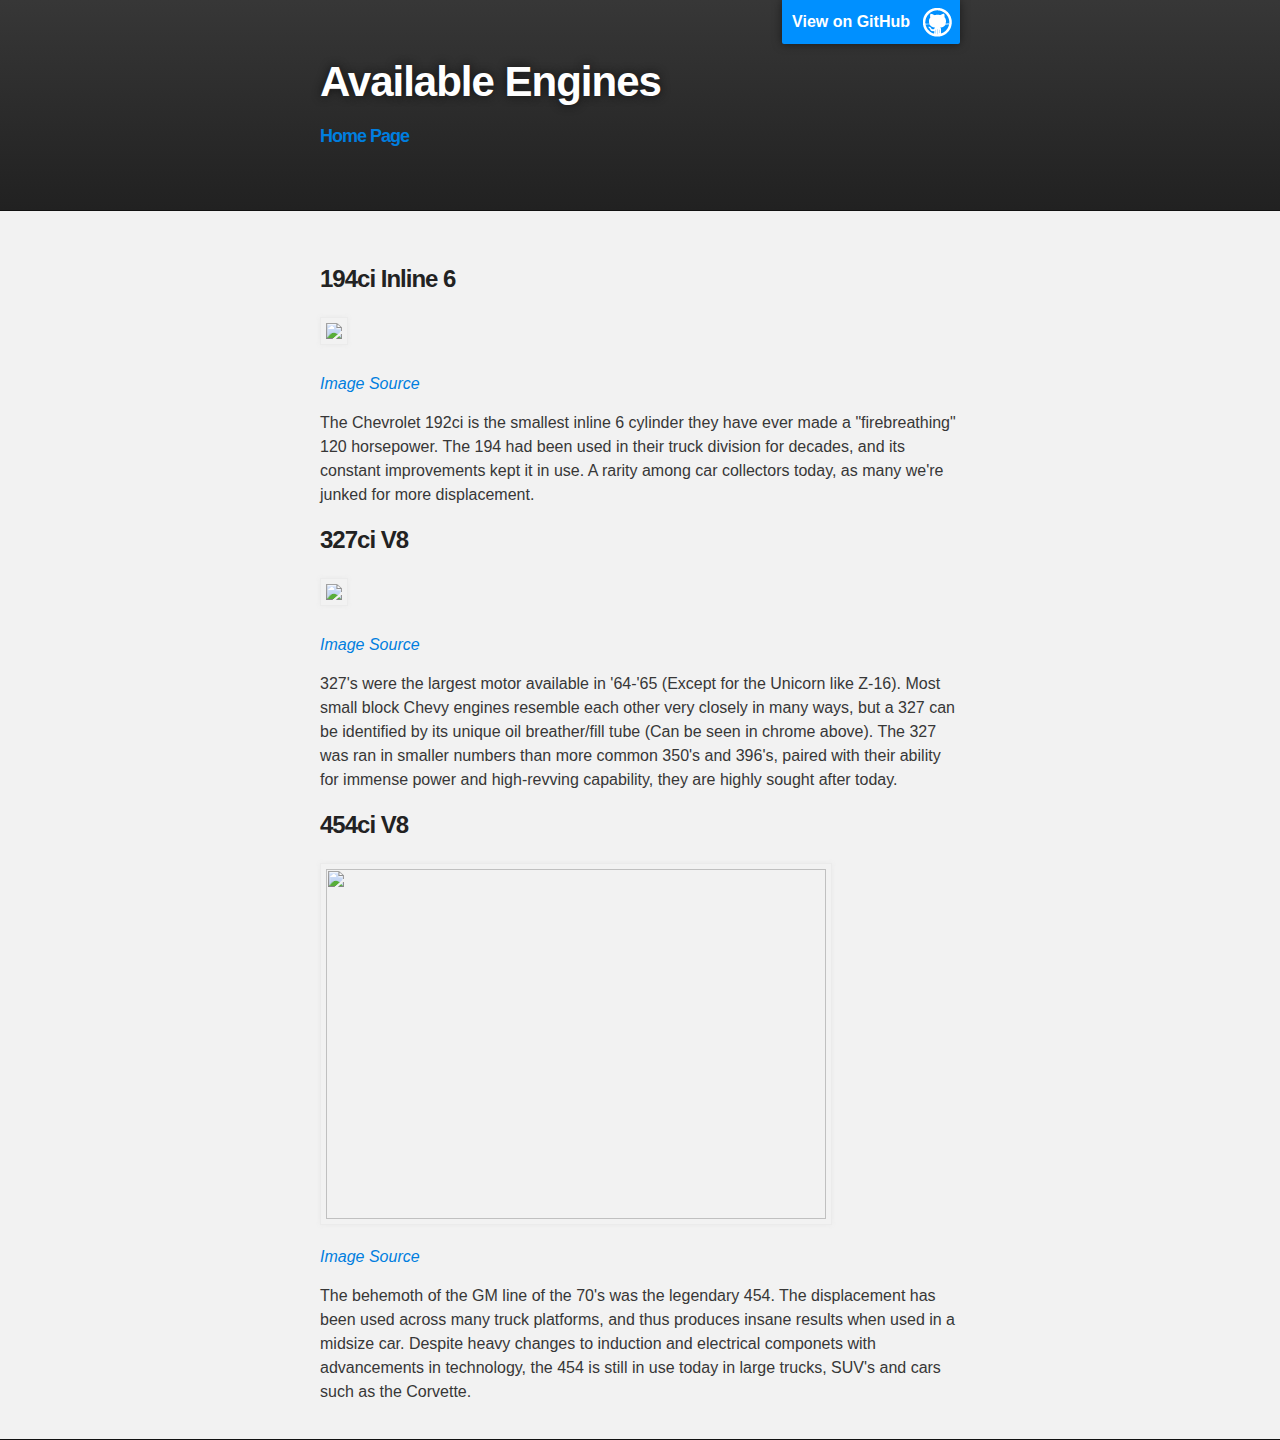
==== engines.html @ 69f3c234 "Update engines.html" ====
<!DOCTYPE html>
<html>

  <head>
    <meta charset='utf-8'>
    <meta http-equiv="X-UA-Compatible" content="chrome=1">
    <meta name="description" content="kevinstump17.github.io : ">

    <link rel="stylesheet" type="text/css" media="screen" href="stylesheets/stylesheet.css">

    <title>The Chevrolet Chevelle</title>
  </head>

  <body>

    <!-- HEADER -->
    <div id="header_wrap" class="outer">
        <header class="inner">
          <a id="forkme_banner" href="https://github.com/kevinstump17">View on GitHub</a>

          <h1 id="project_title">Available Engines</h1>
          <h5 id="home_link"><a href="/">Home Page</a></h5>
          <h2 id="project_tagline"></h2>

        </header>
    </div>

    <!-- MAIN CONTENT -->
    <div id="main_content_wrap" class="outer">
      <section id="main_content" class="inner">
        <h3>
<a id="welcome-to-github-pages" class="anchor" href="#welcome-to-github-pages" aria-hidden="true"><span class="octicon octicon-link"></span></a>194ci Inline 6</h3>
<img src="http://www.carsandracingstuff.com/library/n/nova81t.jpg">
<p><em><a href="http://www.carsandracingstuff.com/">Image Source</a></em></p>
<p>The Chevrolet 192ci is the smallest inline 6 cylinder they have ever made a "firebreathing" 120 horsepower. The 194 had been used in their truck division for decades, and its constant improvements kept it in use. A rarity among car collectors today, as many we're junked for more displacement.</p>

<h3>
<a id="designer-templates" class="anchor" href="#designer-templates" aria-hidden="true"><span class="octicon octicon-link"></span></a>327ci V8</h3>
<img src="http://image.superchevy.com/f/9593937+w640+h426+q80+re0+cr1+ar0+st0/p172790_image_large.jpg">
<p><em><a href="http://www.superchevy.com">Image Source</a></em></p>
<p>327's were the largest motor available in '64-'65 (Except for the Unicorn like Z-16). Most small block Chevy engines resemble each other very closely in many ways, but a 327 can be identified by its unique oil breather/fill tube (Can be seen in chrome above). The 327 was ran in smaller numbers than more common 350's and 396's, paired with their ability for immense power and high-revving capability, they are highly sought after today.</p>
<h3>
<h3>
<a id="authors-and-contributors" class="anchor" href="#authors-and-contributors" aria-hidden="true"><span class="octicon octicon-link"></span></a>454ci V8</h3>
<img src="http://img07.deviantart.net/c6f5/i/2009/143/3/0/chevy_454_cubic_inch_360_by_detroitdemigod.jpg" height="350", width ="500">
<p><em><a href="http://detroitdemigod.deviantart.com/">Image Source</a></em></p>
<p>The behemoth of the GM line of the 70's was the legendary 454. The displacement has been used across many truck platforms, and thus produces insane results when used in a midsize car. Despite heavy changes to induction and electrical componets with advancements in technology, the 454 is still in use today in large trucks, SUV's and cars such as the Corvette.</p>
<h3>



<audio autoplay = "autoplay">
 <source src="http://freesound.org/data/previews/127/127980_2335231-lq.mp3"
         type='audio/mp3'>
 <!-- The next line will only be executed if the browser doesn't support the <audio> tag-->
 <p>Your user agent does not support the HTML5 Audio element.</p>
</audio>
    

  </body>
</html>
---- stylesheets/stylesheet.css ----
/*******************************************************************************
Slate Theme for GitHub Pages
by Jason Costello, @jsncostello
*******************************************************************************/

@import url(github-light.css);

/*******************************************************************************
MeyerWeb Reset
*******************************************************************************/

html, body, div, span, applet, object, iframe,
h1, h2, h3, h4, h5, h6, p, blockquote, pre,
a, abbr, acronym, address, big, cite, code,
del, dfn, em, img, ins, kbd, q, s, samp,
small, strike, strong, sub, sup, tt, var,
b, u, i, center,
dl, dt, dd, ol, ul, li,
fieldset, form, label, legend,
table, caption, tbody, tfoot, thead, tr, th, td,
article, aside, canvas, details, embed,
figure, figcaption, footer, header, hgroup,
menu, nav, output, ruby, section, summary,
time, mark, audio, video {
  margin: 0;
  padding: 0;
  border: 0;
  font: inherit;
  vertical-align: baseline;
}

/* HTML5 display-role reset for older browsers */
article, aside, details, figcaption, figure,
footer, header, hgroup, menu, nav, section {
  display: block;
}

ol, ul {
  list-style: none;
}

table {
  border-collapse: collapse;
  border-spacing: 0;
}

/*******************************************************************************
Theme Styles
*******************************************************************************/

body {
  box-sizing: border-box;
  color:#373737;
  background: #212121;
  font-size: 16px;
  font-family: 'Myriad Pro', Calibri, Helvetica, Arial, sans-serif;
  line-height: 1.5;
  -webkit-font-smoothing: antialiased;
}

h1, h2, h3, h4, h5, h6 {
  margin: 10px 0;
  font-weight: 700;
  color:#222222;
  font-family: 'Lucida Grande', 'Calibri', Helvetica, Arial, sans-serif;
  letter-spacing: -1px;
}

h1 {
  font-size: 36px;
  font-weight: 700;
}

h2 {
  padding-bottom: 10px;
  font-size: 32px;
  background: url('../images/bg_hr.png') repeat-x bottom;
}

h3 {
  font-size: 24px;
}

h4 {
  font-size: 21px;
}

h5 {
  font-size: 18px;
}

h6 {
  font-size: 16px;
}

p {
  margin: 10px 0 15px 0;
}

footer p {
  color: #f2f2f2;
}

a {
  text-decoration: none;
  color: #007edf;
  text-shadow: none;

  transition: color 0.5s ease;
  transition: text-shadow 0.5s ease;
  -webkit-transition: color 0.5s ease;
  -webkit-transition: text-shadow 0.5s ease;
  -moz-transition: color 0.5s ease;
  -moz-transition: text-shadow 0.5s ease;
  -o-transition: color 0.5s ease;
  -o-transition: text-shadow 0.5s ease;
  -ms-transition: color 0.5s ease;
  -ms-transition: text-shadow 0.5s ease;
}

a:hover, a:focus {text-decoration: underline;}

footer a {
  color: #F2F2F2;
  text-decoration: underline;
}

em {
  font-style: italic;
}

strong {
  font-weight: bold;
}

img {
  position: relative;
  margin: 0 auto;
  max-width: 739px;
  padding: 5px;
  margin: 10px 0 10px 0;
  border: 1px solid #ebebeb;

  box-shadow: 0 0 5px #ebebeb;
  -webkit-box-shadow: 0 0 5px #ebebeb;
  -moz-box-shadow: 0 0 5px #ebebeb;
  -o-box-shadow: 0 0 5px #ebebeb;
  -ms-box-shadow: 0 0 5px #ebebeb;
}

p img {
  display: inline;
  margin: 0;
  padding: 0;
  vertical-align: middle;
  text-align: center;
  border: none;
}

pre, code {
  width: 100%;
  color: #222;
  background-color: #fff;

  font-family: Monaco, "Bitstream Vera Sans Mono", "Lucida Console", Terminal, monospace;
  font-size: 14px;

  border-radius: 2px;
  -moz-border-radius: 2px;
  -webkit-border-radius: 2px;
}

pre {
  width: 100%;
  padding: 10px;
  box-shadow: 0 0 10px rgba(0,0,0,.1);
  overflow: auto;
}

code {
  padding: 3px;
  margin: 0 3px;
  box-shadow: 0 0 10px rgba(0,0,0,.1);
}

pre code {
  display: block;
  box-shadow: none;
}

blockquote {
  color: #666;
  margin-bottom: 20px;
  padding: 0 0 0 20px;
  border-left: 3px solid #bbb;
}


ul, ol, dl {
  margin-bottom: 15px
}

ul {
  list-style-position: inside;
  list-style: disc;
  padding-left: 20px;
}

ol {
  list-style-position: inside;
  list-style: decimal;
  padding-left: 20px;
}

dl dt {
  font-weight: bold;
}

dl dd {
  padding-left: 20px;
  font-style: italic;
}

dl p {
  padding-left: 20px;
  font-style: italic;
}

hr {
  height: 1px;
  margin-bottom: 5px;
  border: none;
  background: url('../images/bg_hr.png') repeat-x center;
}

table {
  border: 1px solid #373737;
  margin-bottom: 20px;
  text-align: left;
 }

th {
  font-family: 'Lucida Grande', 'Helvetica Neue', Helvetica, Arial, sans-serif;
  padding: 10px;
  background: #373737;
  color: #fff;
 }

td {
  padding: 10px;
  border: 1px solid #373737;
 }

form {
  background: #f2f2f2;
  padding: 20px;
}

/*******************************************************************************
Full-Width Styles
*******************************************************************************/

.outer {
  width: 100%;
}

.inner {
  position: relative;
  max-width: 640px;
  padding: 20px 10px;
  margin: 0 auto;
}

#forkme_banner {
  display: block;
  position: absolute;
  top:0;
  right: 10px;
  z-index: 10;
  padding: 10px 50px 10px 10px;
  color: #fff;
  background: url('../images/blacktocat.png') #0090ff no-repeat 95% 50%;
  font-weight: 700;
  box-shadow: 0 0 10px rgba(0,0,0,.5);
  border-bottom-left-radius: 2px;
  border-bottom-right-radius: 2px;
}

#header_wrap {
  background: #212121;
  background: -moz-linear-gradient(top, #373737, #212121);
  background: -webkit-linear-gradient(top, #373737, #212121);
  background: -ms-linear-gradient(top, #373737, #212121);
  background: -o-linear-gradient(top, #373737, #212121);
  background: linear-gradient(top, #373737, #212121);
}

#header_wrap .inner {
  padding: 50px 10px 30px 10px;
}

#project_title {
  margin: 0;
  color: #fff;
  font-size: 42px;
  font-weight: 700;
  text-shadow: #111 0px 0px 10px;
}

#project_tagline {
  color: #fff;
  font-size: 24px;
  font-weight: 300;
  background: none;
  text-shadow: #111 0px 0px 10px;
}

#downloads {
  position: absolute;
  width: 210px;
  z-index: 10;
  bottom: -40px;
  right: 0;
  height: 70px;
  background: url('../images/icon_download.png') no-repeat 0% 90%;
}

.zip_download_link {
  display: block;
  float: right;
  width: 90px;
  height:70px;
  text-indent: -5000px;
  overflow: hidden;
  background: url(../images/sprite_download.png) no-repeat bottom left;
}

.tar_download_link {
  display: block;
  float: right;
  width: 90px;
  height:70px;
  text-indent: -5000px;
  overflow: hidden;
  background: url(../images/sprite_download.png) no-repeat bottom right;
  margin-left: 10px;
}

.zip_download_link:hover {
  background: url(../images/sprite_download.png) no-repeat top left;
}

.tar_download_link:hover {
  background: url(../images/sprite_download.png) no-repeat top right;
}

#main_content_wrap {
  background: #f2f2f2;
  border-top: 1px solid #111;
  border-bottom: 1px solid #111;
}

#main_content {
  padding-top: 40px;
}

#footer_wrap {
  background: #212121;
}



/*******************************************************************************
Small Device Styles
*******************************************************************************/

@media screen and (max-width: 480px) {
  body {
    font-size:14px;
    color: #FFFAF0;
  }

  #downloads {
    display: none;
  }

  .inner {
    min-width: 320px;
    max-width: 480px;
  }

  #project_title {
  font-size: 32px;
  }

  h1 {
    font-size: 28px;
  }

  h2 {
    font-size: 24px;
  }

  h3 {
    font-size: 21px;
  }

  h4 {
    font-size: 18px;
  }

  h5 {
    font-size: 14px;
  }

  h6 {
    font-size: 12px;
  }

  code, pre {
    min-width: 320px;
    max-width: 480px;
    font-size: 11px;
  }
  #home_link {
    color: white;
  }
  #home_link: hover {
    color: blue;
  }

}
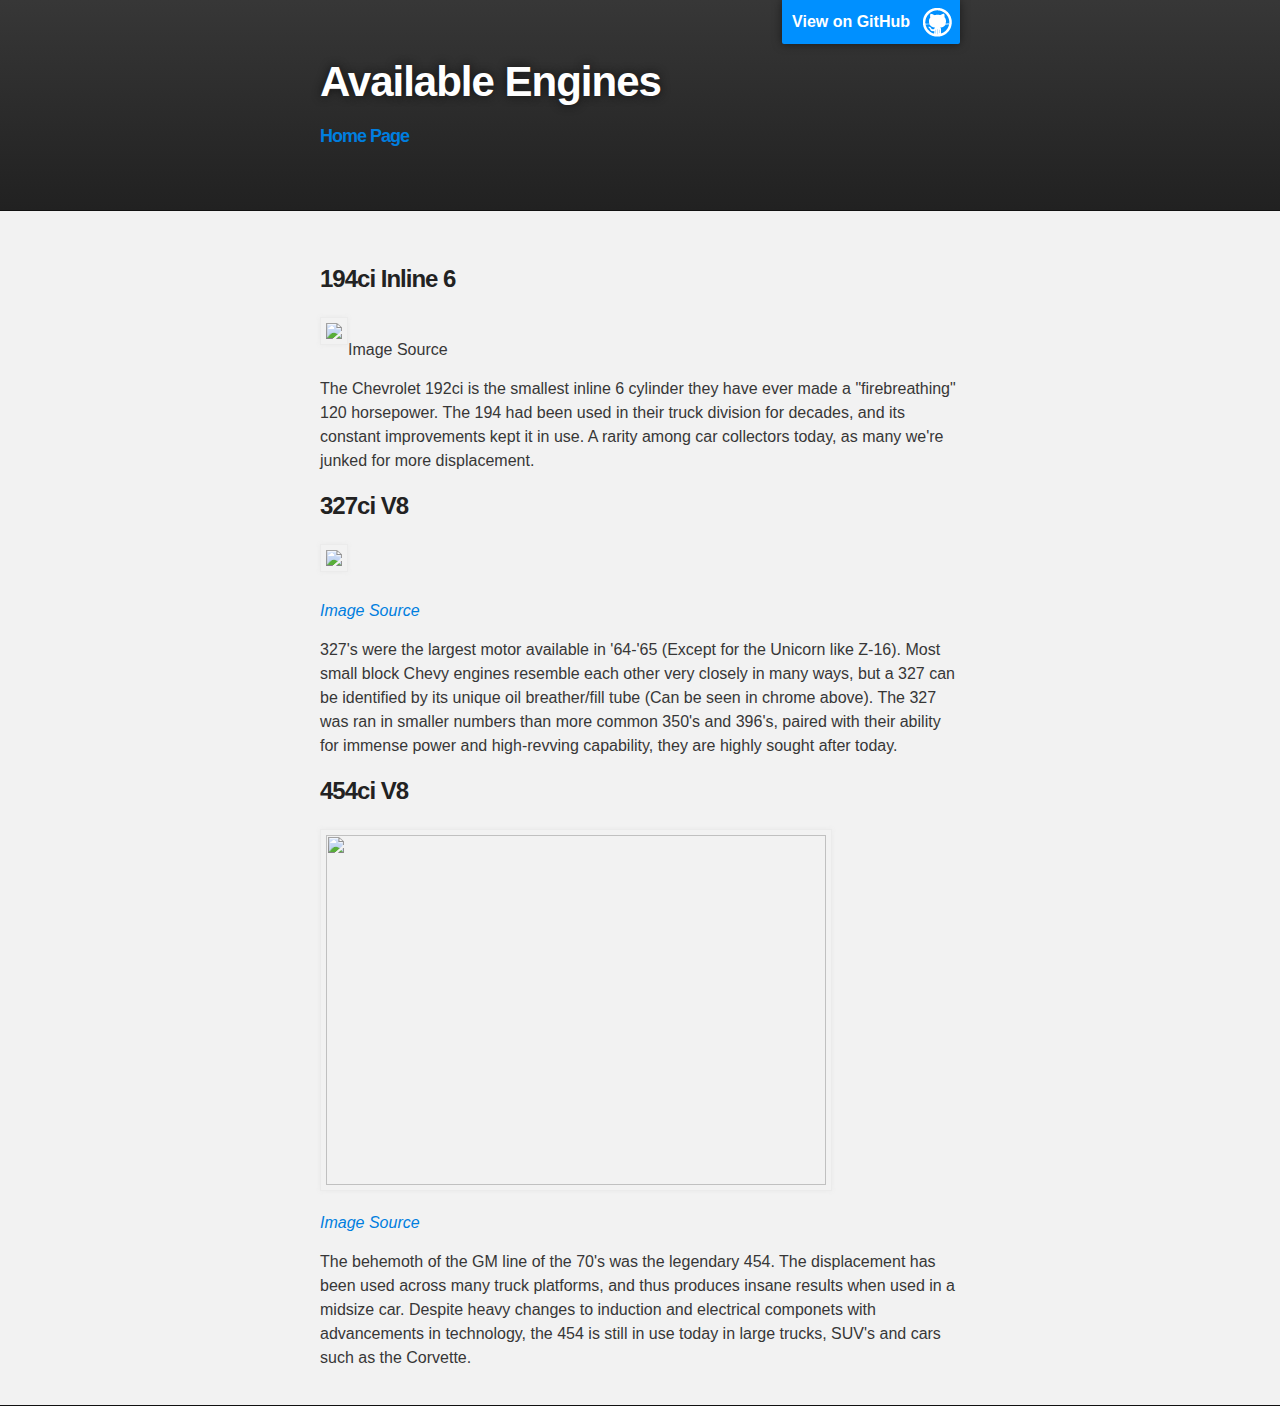
==== commit 46a78f4b: "Update engines.html" ====
--- a/engines.html
+++ b/engines.html
@@ -31,8 +31,8 @@
       <section id="main_content" class="inner">
         <h3>
 <a id="welcome-to-github-pages" class="anchor" href="#welcome-to-github-pages" aria-hidden="true"><span class="octicon octicon-link"></span></a>194ci Inline 6</h3>
-<img src="http://www.carsandracingstuff.com/library/n/nova81t.jpg">
-<p><em><a href="http://www.carsandracingstuff.com/">Image Source</a></em></p>
+<img src="http://i258.photobucket.com/albums/hh271/dmw56/51%20truck/018-4.jpg>
+<p><em><a href="http://photobucket.com/">Image Source</a></em></p>
 <p>The Chevrolet 192ci is the smallest inline 6 cylinder they have ever made a "firebreathing" 120 horsepower. The 194 had been used in their truck division for decades, and its constant improvements kept it in use. A rarity among car collectors today, as many we're junked for more displacement.</p>
 
 <h3>
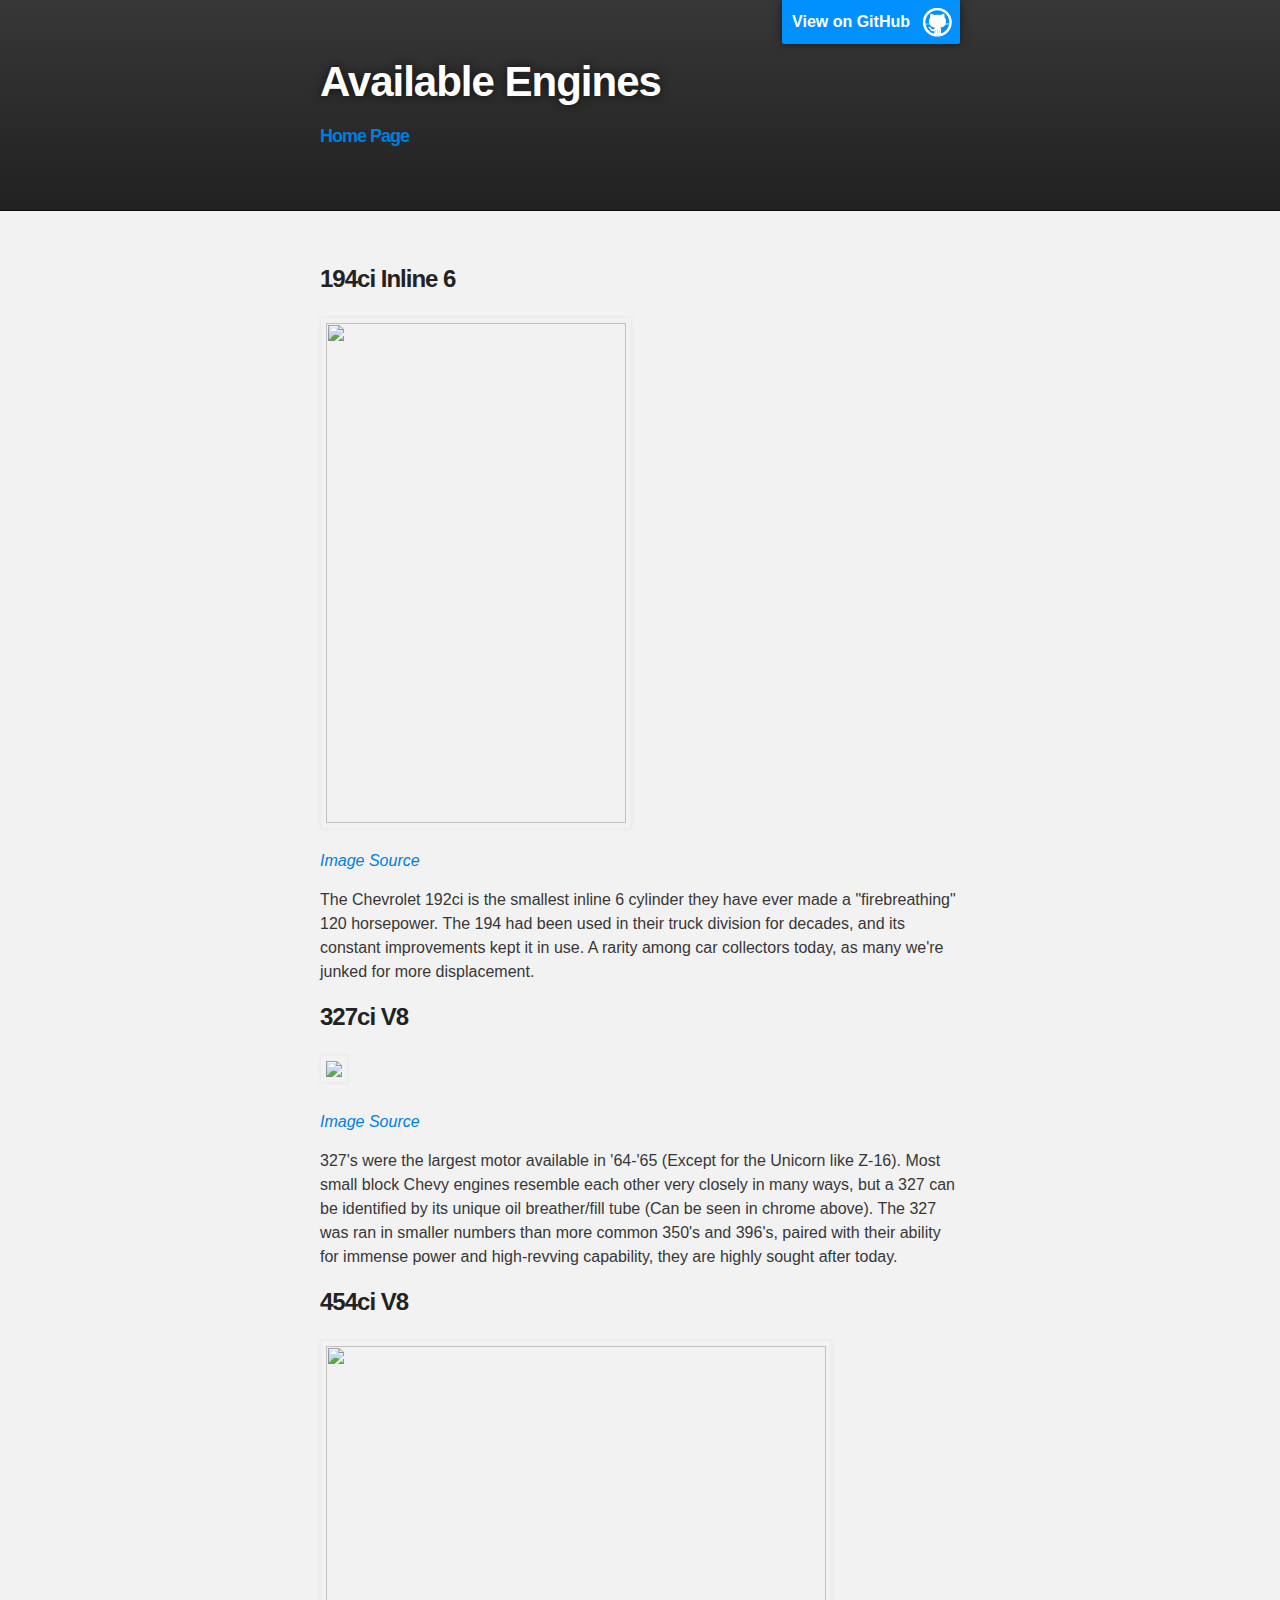
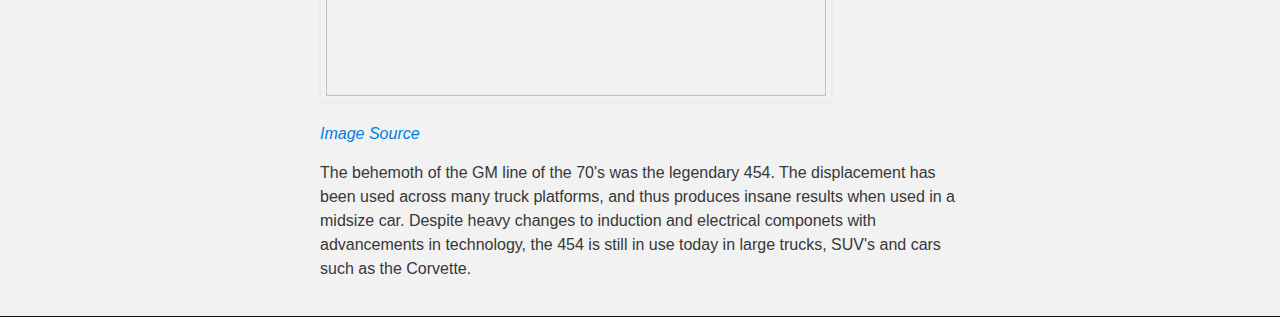
==== commit 128f4b08: "Update engines.html" ====
--- a/engines.html
+++ b/engines.html
@@ -31,8 +31,8 @@
       <section id="main_content" class="inner">
         <h3>
 <a id="welcome-to-github-pages" class="anchor" href="#welcome-to-github-pages" aria-hidden="true"><span class="octicon octicon-link"></span></a>194ci Inline 6</h3>
-<img src="http://i258.photobucket.com/albums/hh271/dmw56/51%20truck/018-4.jpg>
-<p><em><a href="http://photobucket.com/">Image Source</a></em></p>
+<img src="http://gallery.lisaandmike.org/albums/64nova/PICT6452.jpg" height="500" width="300">
+<p><em><a href="http://stevesnovasite.com/">Image Source</a></em></p>
 <p>The Chevrolet 192ci is the smallest inline 6 cylinder they have ever made a "firebreathing" 120 horsepower. The 194 had been used in their truck division for decades, and its constant improvements kept it in use. A rarity among car collectors today, as many we're junked for more displacement.</p>
 
 <h3>
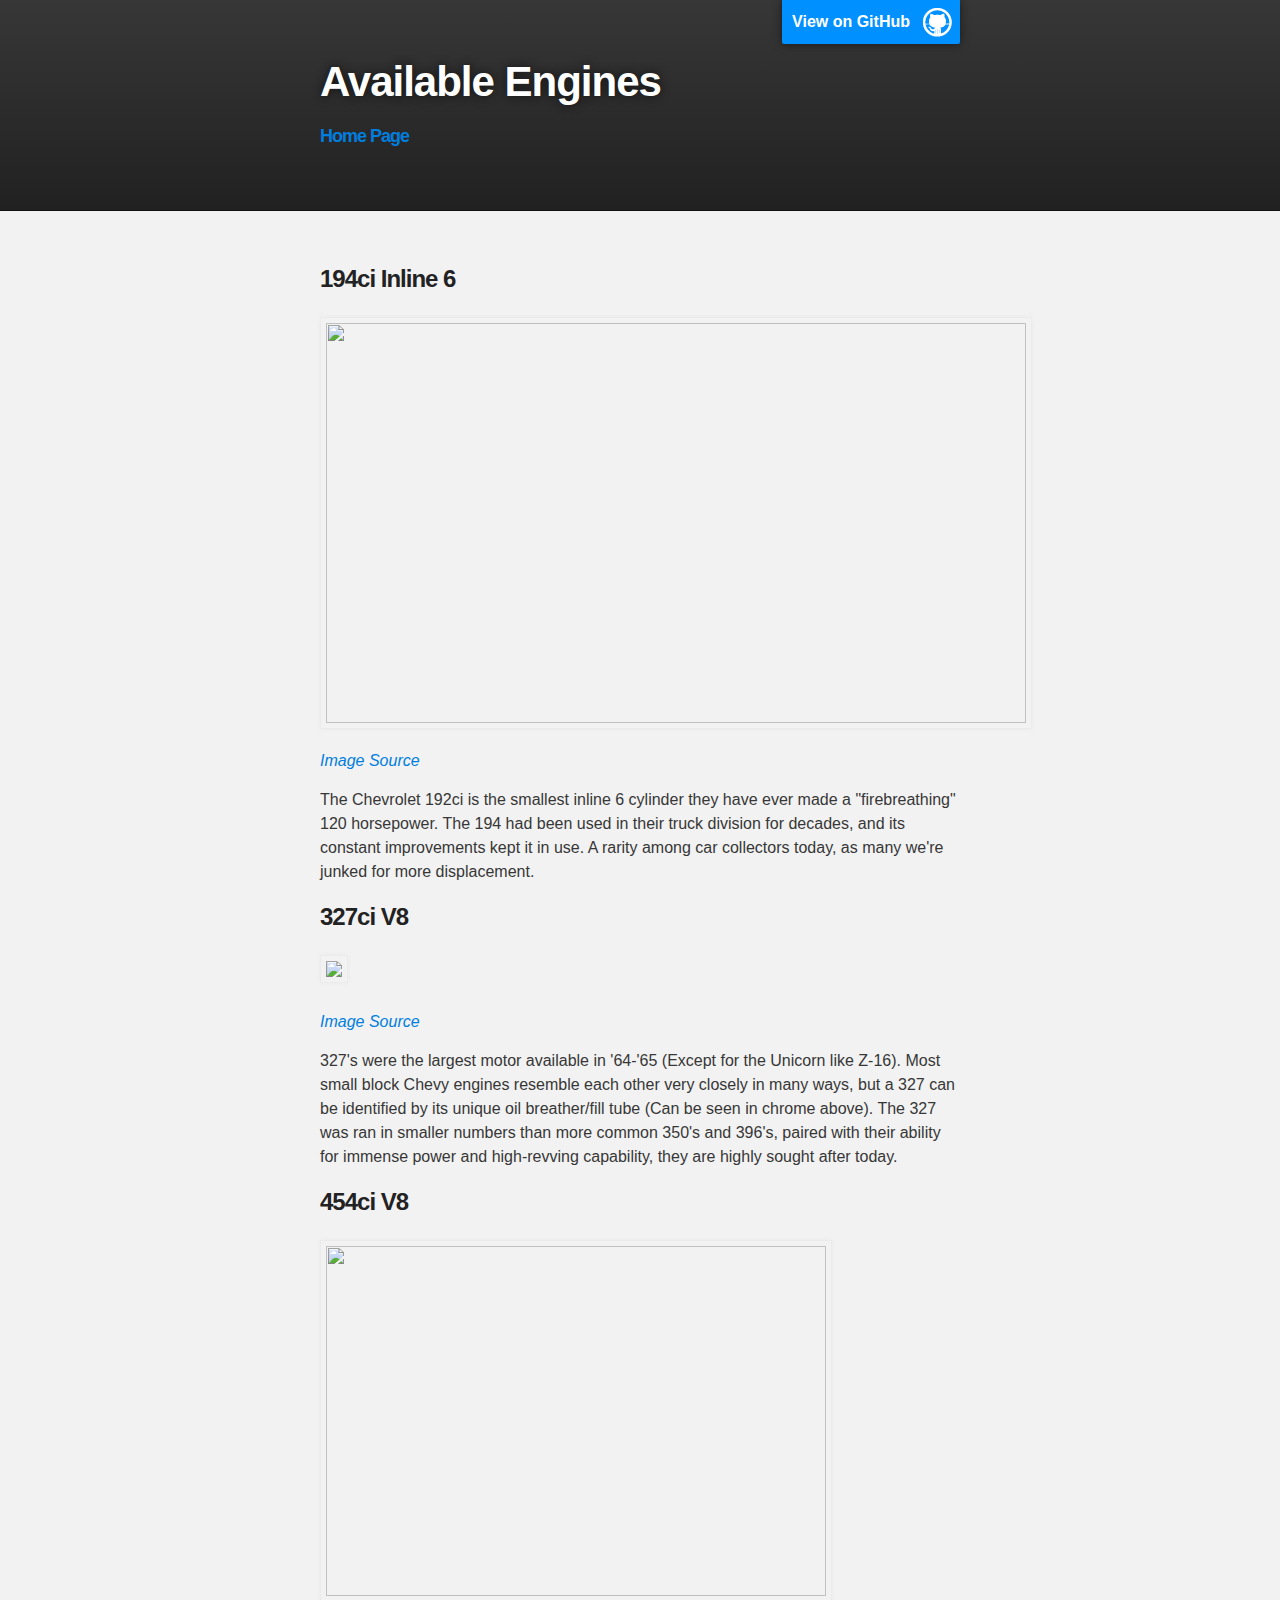
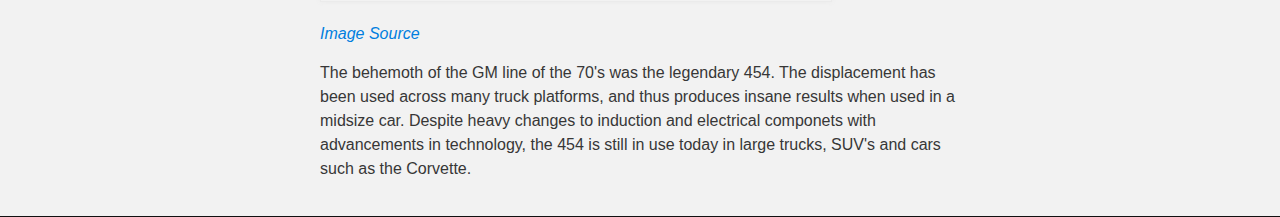
==== commit 16717d11: "Update engines.html" ====
--- a/engines.html
+++ b/engines.html
@@ -31,7 +31,7 @@
       <section id="main_content" class="inner">
         <h3>
 <a id="welcome-to-github-pages" class="anchor" href="#welcome-to-github-pages" aria-hidden="true"><span class="octicon octicon-link"></span></a>194ci Inline 6</h3>
-<img src="http://gallery.lisaandmike.org/albums/64nova/PICT6452.jpg" height="500" width="300">
+<img src="http://gallery.lisaandmike.org/albums/64nova/PICT6452.jpg" height="400" width="700">
 <p><em><a href="http://stevesnovasite.com/">Image Source</a></em></p>
 <p>The Chevrolet 192ci is the smallest inline 6 cylinder they have ever made a "firebreathing" 120 horsepower. The 194 had been used in their truck division for decades, and its constant improvements kept it in use. A rarity among car collectors today, as many we're junked for more displacement.</p>
 
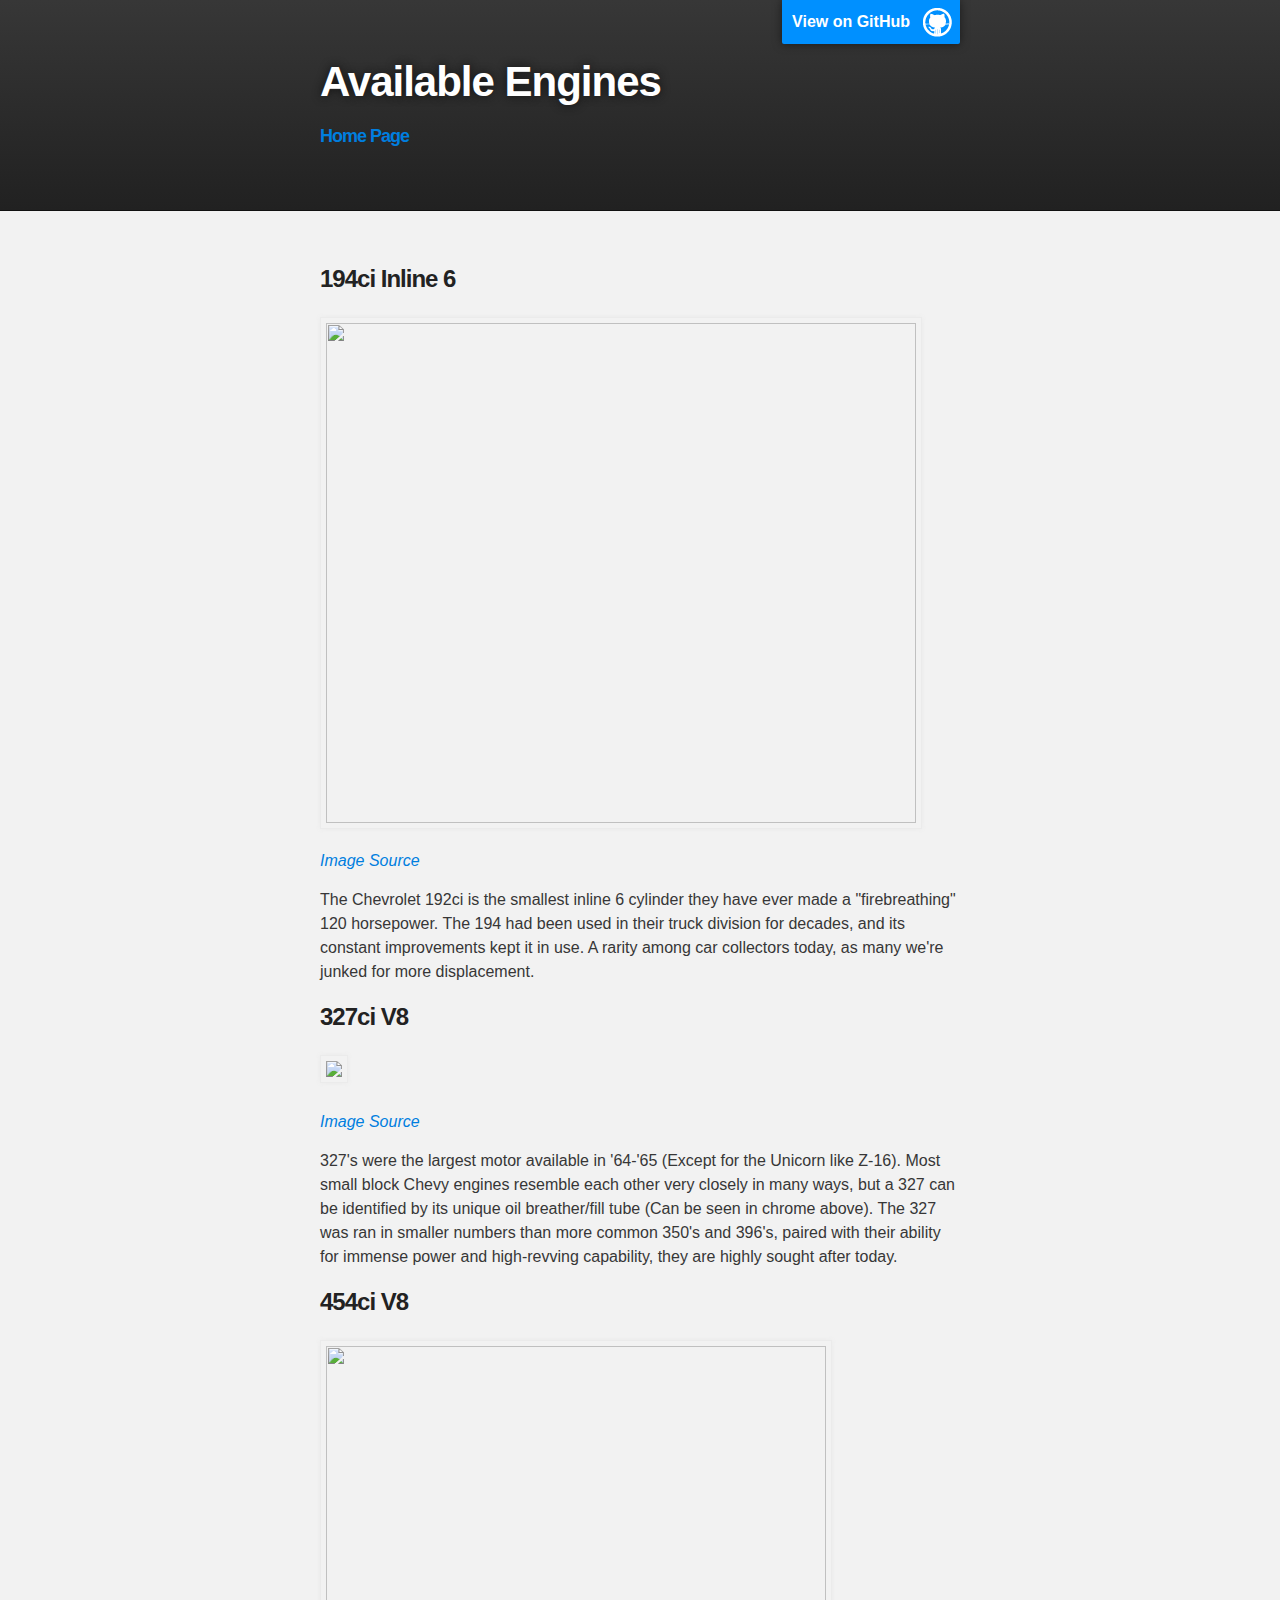
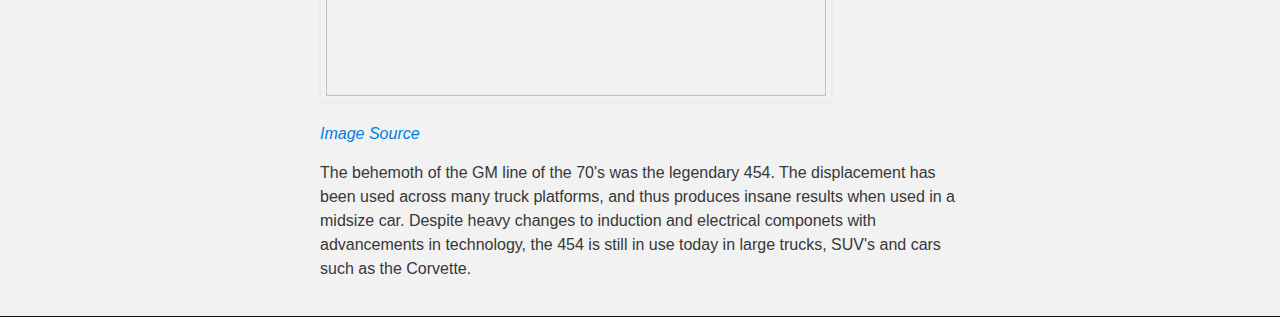
==== commit aaa3d59d: "Update engines.html" ====
--- a/engines.html
+++ b/engines.html
@@ -31,7 +31,7 @@
       <section id="main_content" class="inner">
         <h3>
 <a id="welcome-to-github-pages" class="anchor" href="#welcome-to-github-pages" aria-hidden="true"><span class="octicon octicon-link"></span></a>194ci Inline 6</h3>
-<img src="http://gallery.lisaandmike.org/albums/64nova/PICT6452.jpg" height="400" width="700">
+<img src="http://gallery.lisaandmike.org/albums/64nova/PICT6452.jpg" height="500" width="590">
 <p><em><a href="http://stevesnovasite.com/">Image Source</a></em></p>
 <p>The Chevrolet 192ci is the smallest inline 6 cylinder they have ever made a "firebreathing" 120 horsepower. The 194 had been used in their truck division for decades, and its constant improvements kept it in use. A rarity among car collectors today, as many we're junked for more displacement.</p>
 
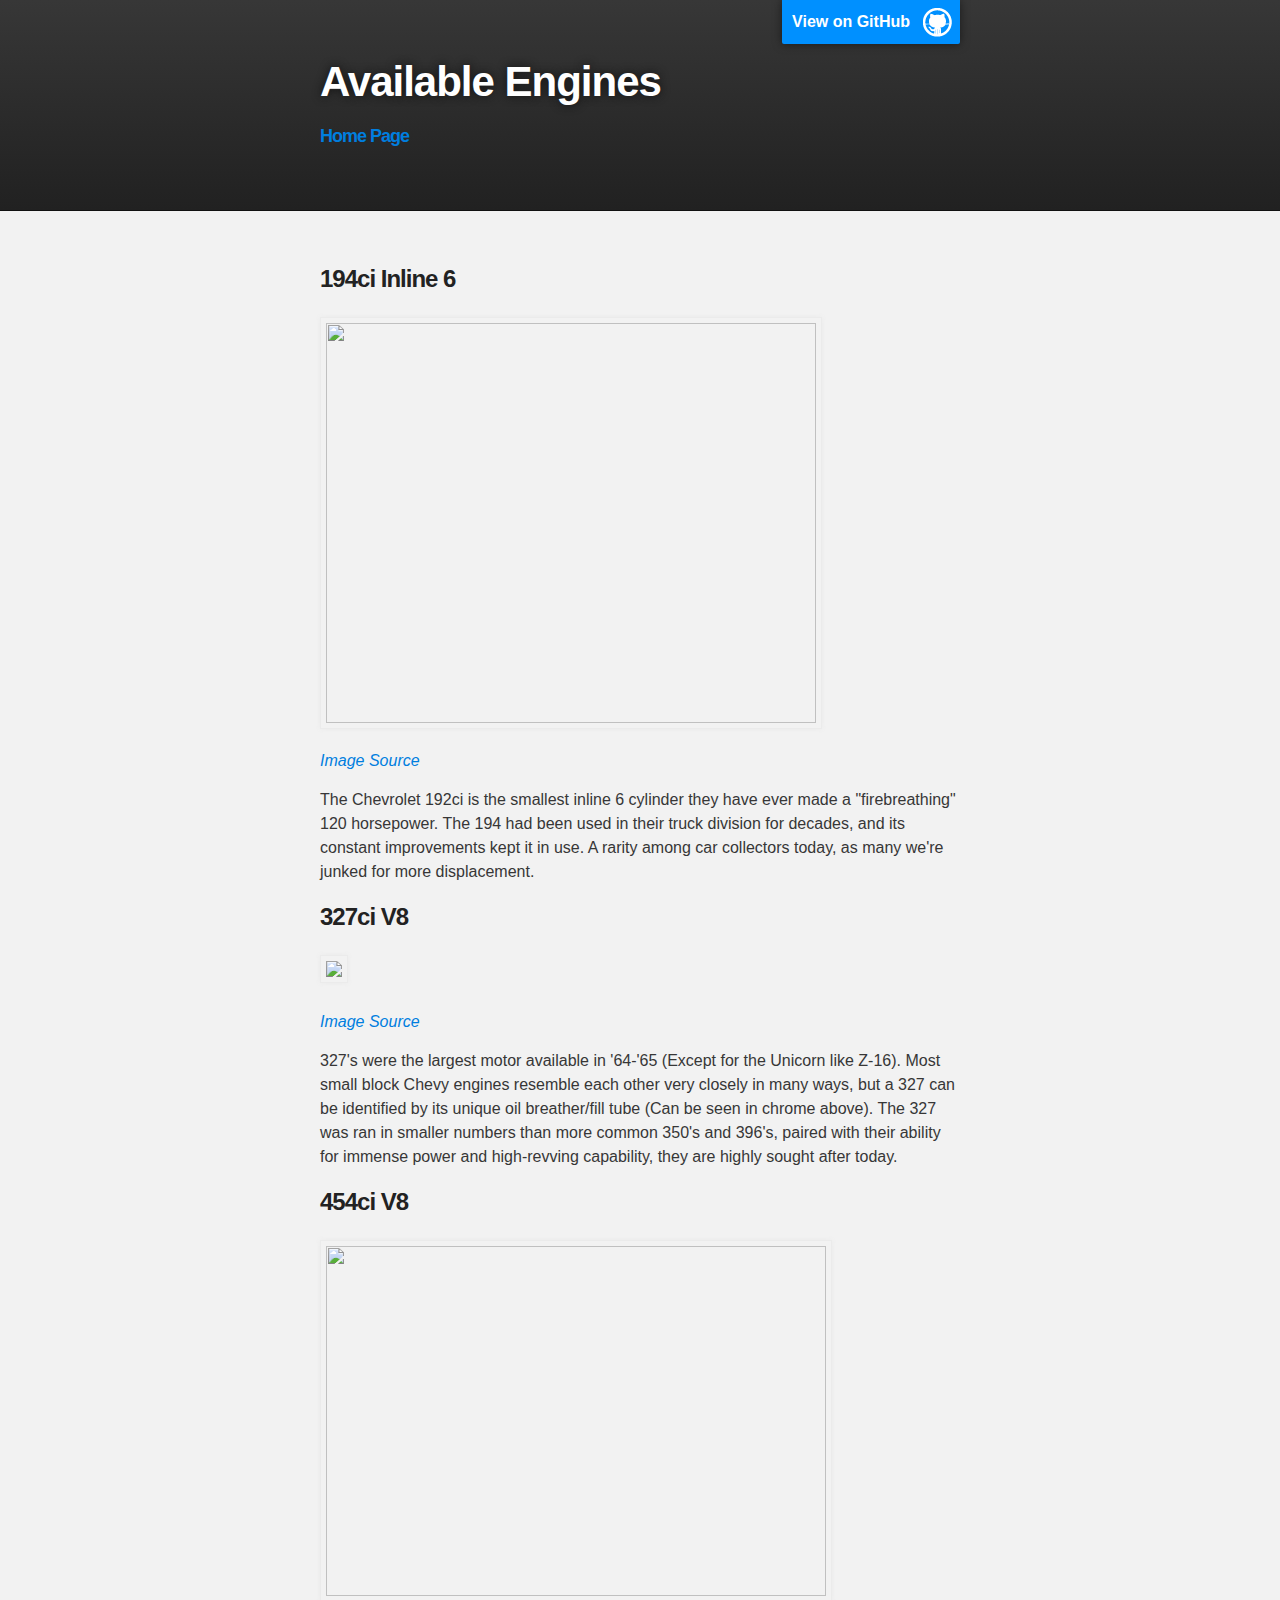
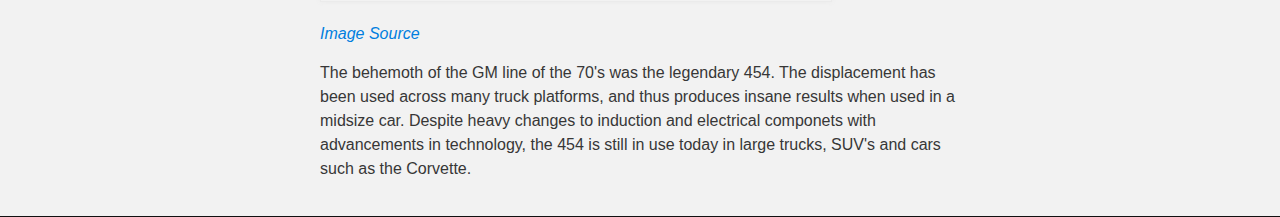
==== commit 25a5e3e2: "Update engines.html" ====
--- a/engines.html
+++ b/engines.html
@@ -31,7 +31,7 @@
       <section id="main_content" class="inner">
         <h3>
 <a id="welcome-to-github-pages" class="anchor" href="#welcome-to-github-pages" aria-hidden="true"><span class="octicon octicon-link"></span></a>194ci Inline 6</h3>
-<img src="http://gallery.lisaandmike.org/albums/64nova/PICT6452.jpg" height="500" width="590">
+<img src="http://gallery.lisaandmike.org/albums/64nova/PICT6452.jpg" height="400" width="490">
 <p><em><a href="http://stevesnovasite.com/">Image Source</a></em></p>
 <p>The Chevrolet 192ci is the smallest inline 6 cylinder they have ever made a "firebreathing" 120 horsepower. The 194 had been used in their truck division for decades, and its constant improvements kept it in use. A rarity among car collectors today, as many we're junked for more displacement.</p>
 
